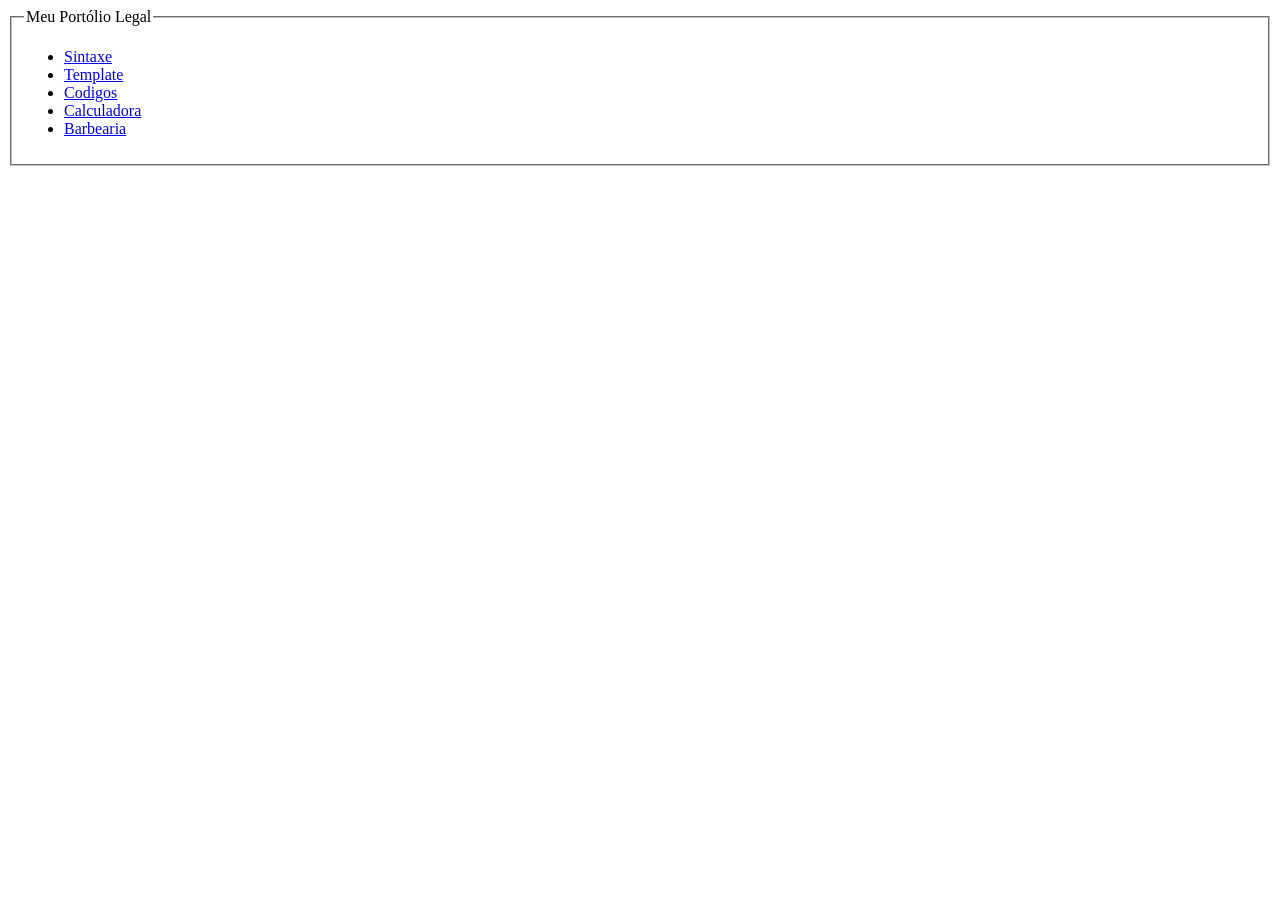
==== index.html @ 9ed3c341 "Create index.html" ====
<!DOCTYPE html>
<html lang="PT-BR">
<head>
    <meta charset="UTF-8">
    <meta name="viewport" content="width=device-width, initial-scale=1.0">
    <title>Document</title>
</head>
<body>
    <fieldset>
        <legend>Meu Portólio Legal</legend>
        <ul>
            <li><a href="sintaxe.html">Sintaxe</a></li>
            <li><a href="template.html">Template</a></li>
            <li><a href="codigos.html">Codigos</a></li>
            <li><a href="calculadora.html">Calculadora</a></li>
          <li><a href="barbearia/barbearia.html">Barbearia</a></li>
        </ul>
    </fieldset>
</body>
</html>
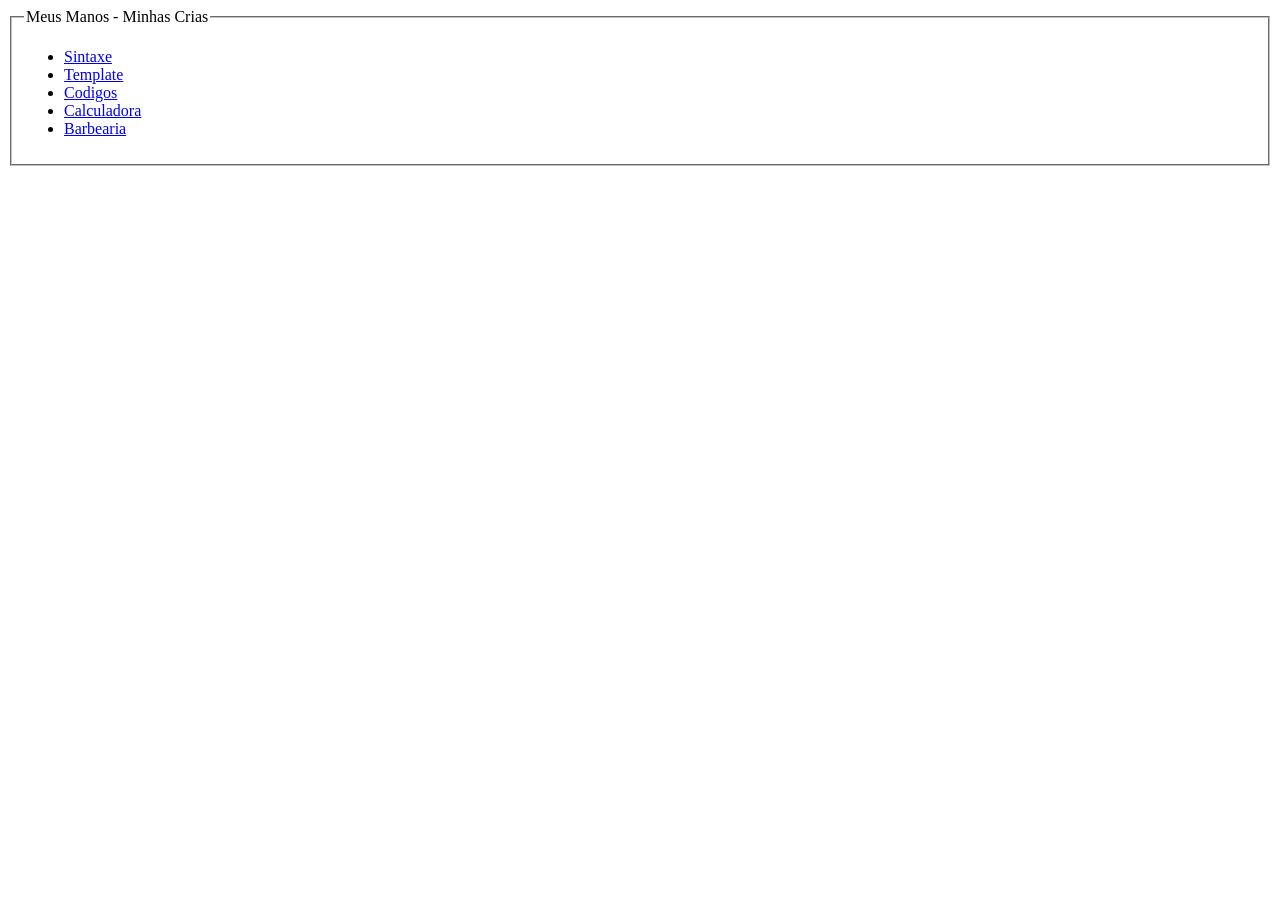
==== commit c8ccdb26: "Update index.html" ====
--- a/index.html
+++ b/index.html
@@ -7,12 +7,12 @@
 </head>
 <body>
     <fieldset>
-        <legend>Meu Portólio Legal</legend>
+        <legend>Meus Manos - Minhas Crias</legend>
         <ul>
             <li><a href="sintaxe.html">Sintaxe</a></li>
             <li><a href="template.html">Template</a></li>
             <li><a href="codigos.html">Codigos</a></li>
-            <li><a href="calculadora.html">Calculadora</a></li>
+            <li><a href="calculadora/calculadora.html">Calculadora</a></li>
           <li><a href="barbearia/barbearia.html">Barbearia</a></li>
         </ul>
     </fieldset>
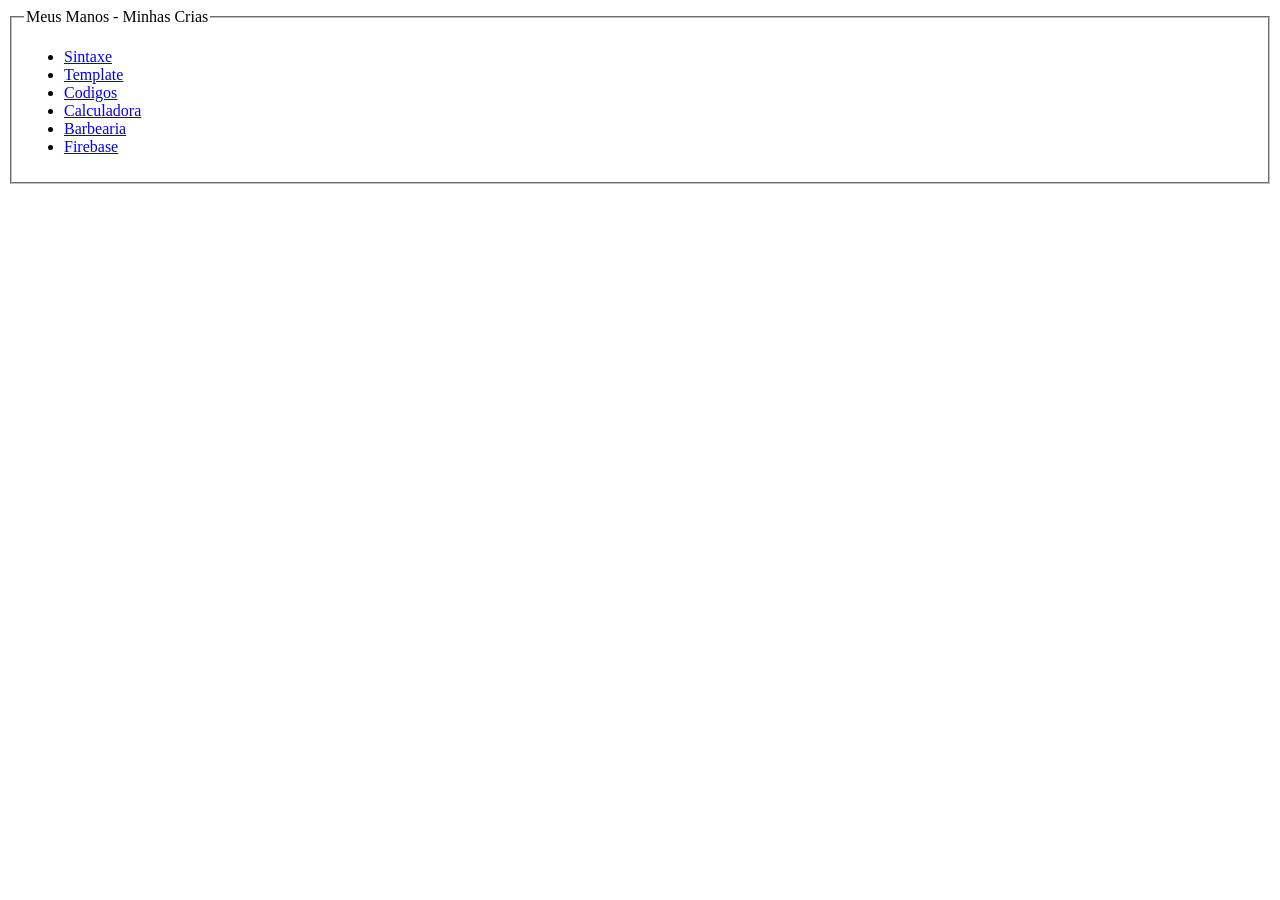
==== commit 347399b8: "Update index.html" ====
--- a/index.html
+++ b/index.html
@@ -13,7 +13,8 @@
             <li><a href="template.html">Template</a></li>
             <li><a href="codigos.html">Codigos</a></li>
             <li><a href="calculadora/calculadora.html">Calculadora</a></li>
-          <li><a href="barbearia/barbearia.html">Barbearia</a></li>
+            <li><a href="barbearia/barbearia.html">Barbearia</a></li>
+            <li><a href="firebase/firebase.html">Firebase</a></li>
         </ul>
     </fieldset>
 </body>
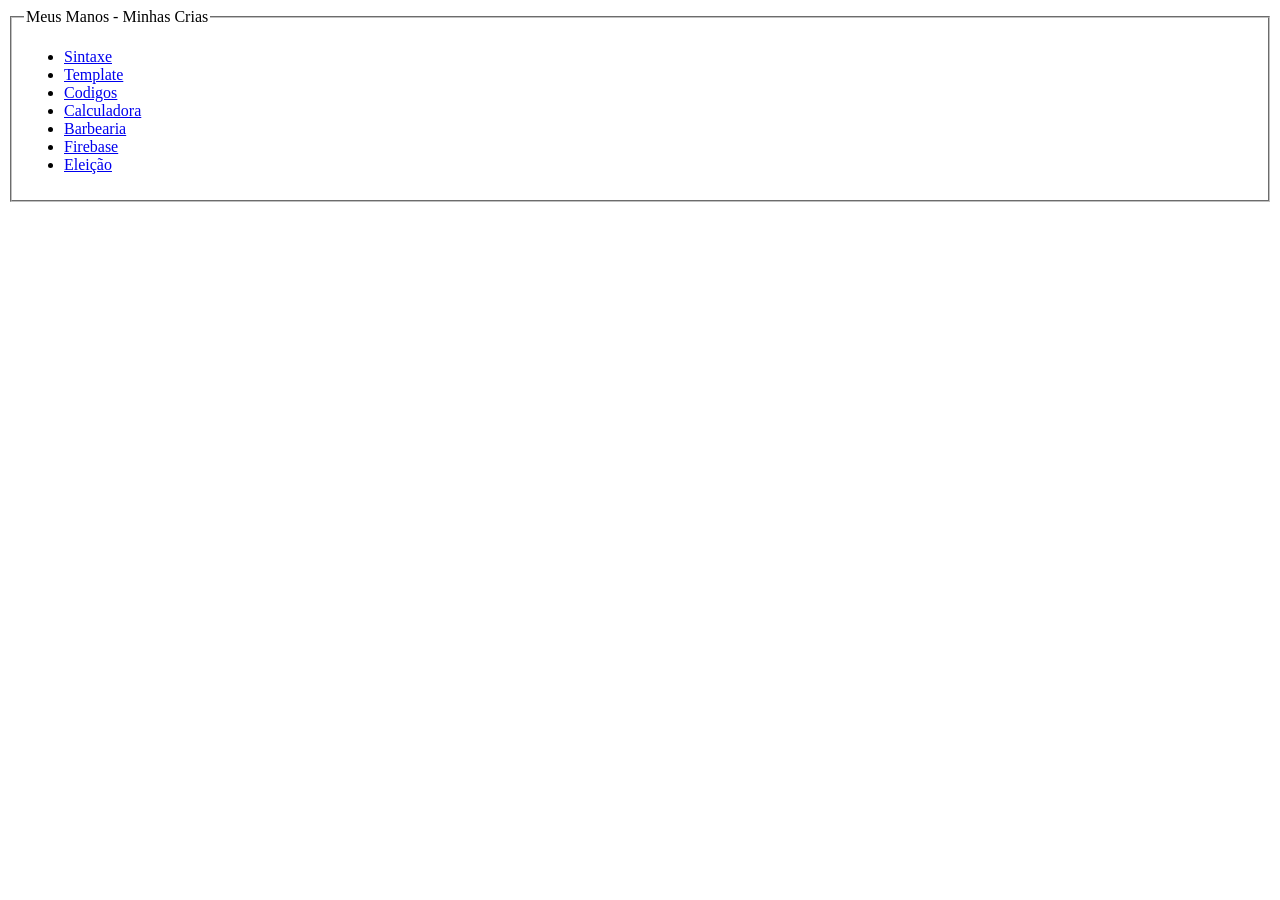
==== commit 6c63c6c1: "Update index.html" ====
--- a/index.html
+++ b/index.html
@@ -15,6 +15,7 @@
             <li><a href="calculadora/calculadora.html">Calculadora</a></li>
             <li><a href="barbearia/barbearia.html">Barbearia</a></li>
             <li><a href="firebase/firebase.html">Firebase</a></li>
+            <li><a href="eleicao/urna.html">Eleição</a></li>
         </ul>
     </fieldset>
 </body>
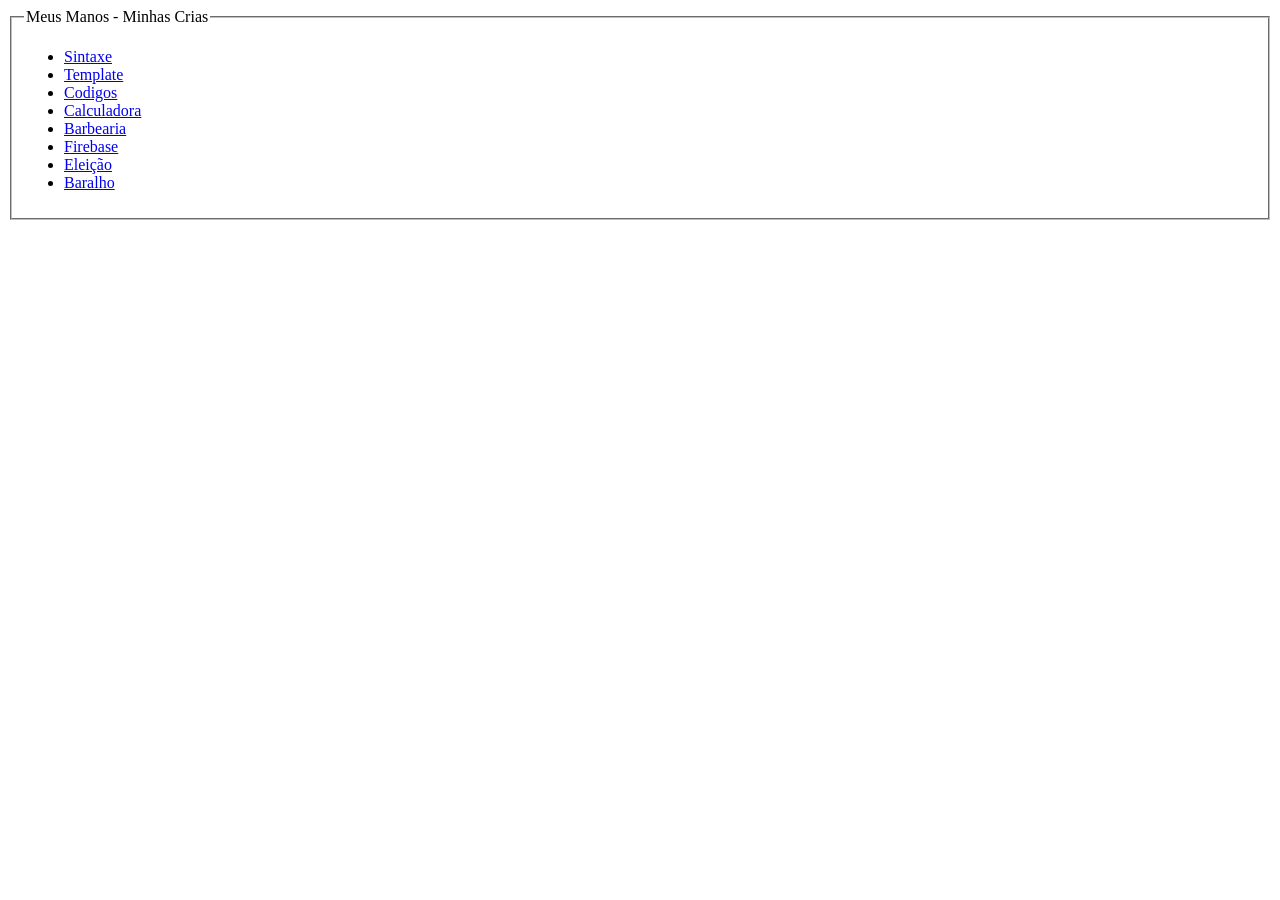
==== commit eba1a2b6: "Update index.html" ====
--- a/index.html
+++ b/index.html
@@ -15,7 +15,8 @@
             <li><a href="calculadora/calculadora.html">Calculadora</a></li>
             <li><a href="barbearia/barbearia.html">Barbearia</a></li>
             <li><a href="firebase/firebase.html">Firebase</a></li>
-            <li><a href="eleicao/urna.html">Eleição</a></li>
+            <li><a href="eleição/urna.html">Eleição</a></li>
+            <li><a href="baralho/baralho.html">Baralho</a></li>
         </ul>
     </fieldset>
 </body>
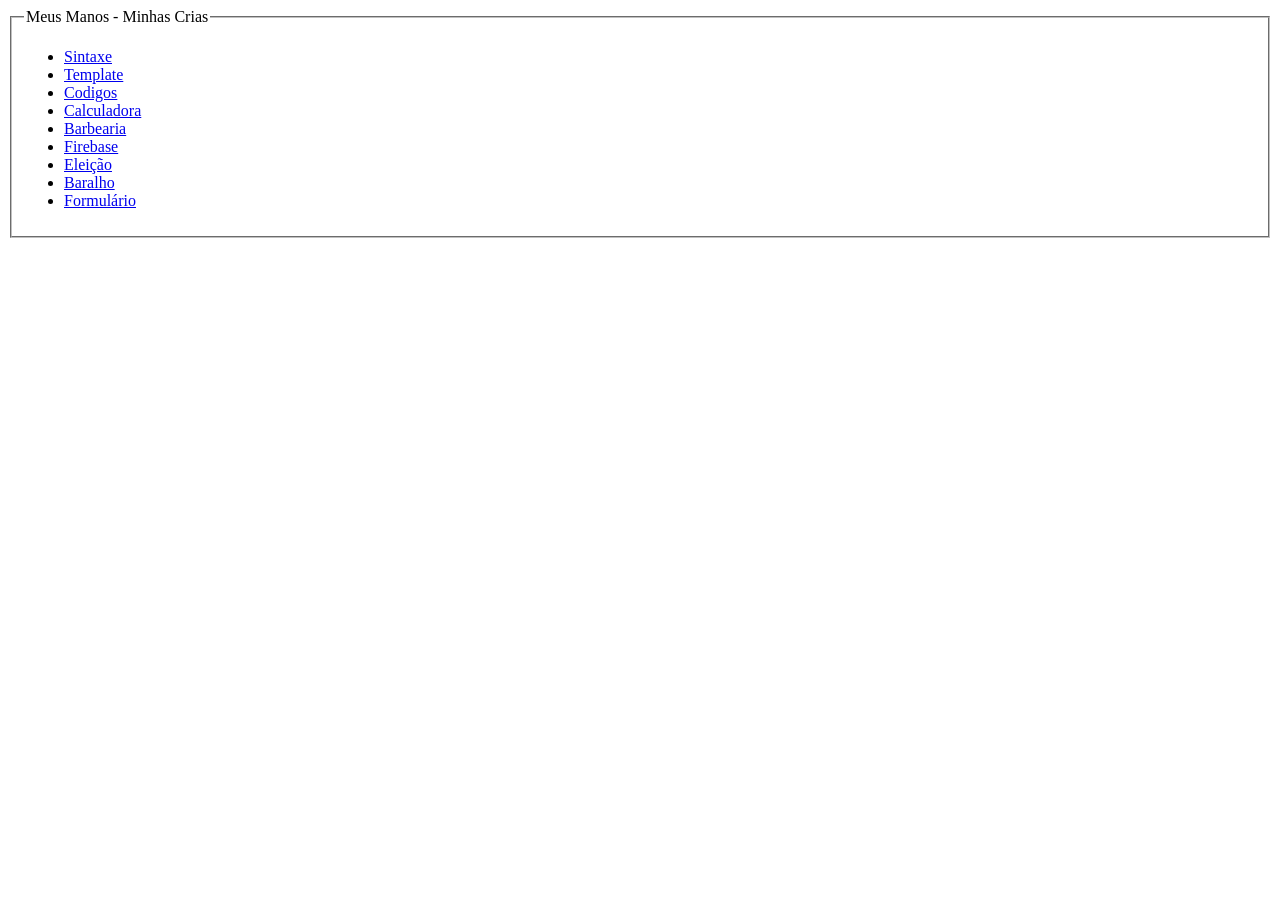
==== commit 53ca88d9: "Update index.html" ====
--- a/index.html
+++ b/index.html
@@ -17,6 +17,7 @@
             <li><a href="firebase/firebase.html">Firebase</a></li>
             <li><a href="eleição/urna.html">Eleição</a></li>
             <li><a href="baralho/baralho.html">Baralho</a></li>
+            <li><a href="sistema/formulario1.html">Formulário</a></li>
         </ul>
     </fieldset>
 </body>
